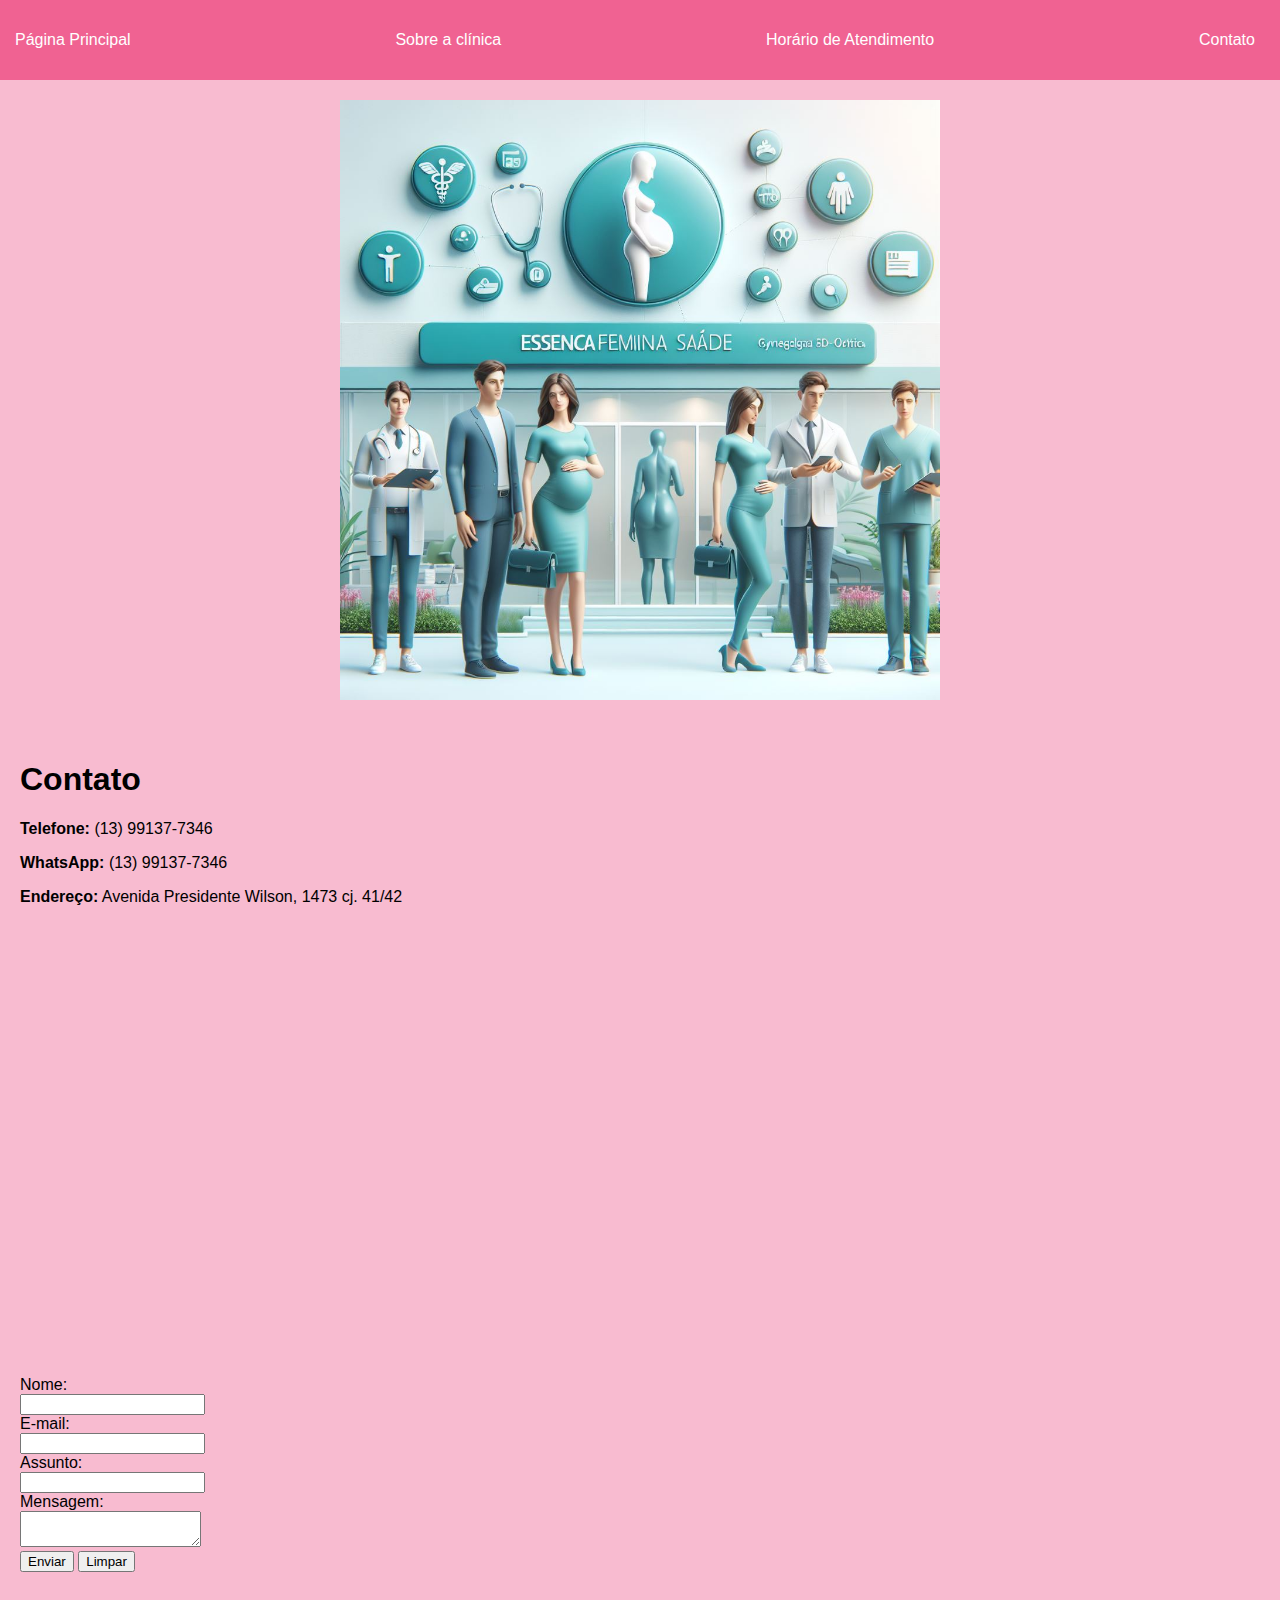
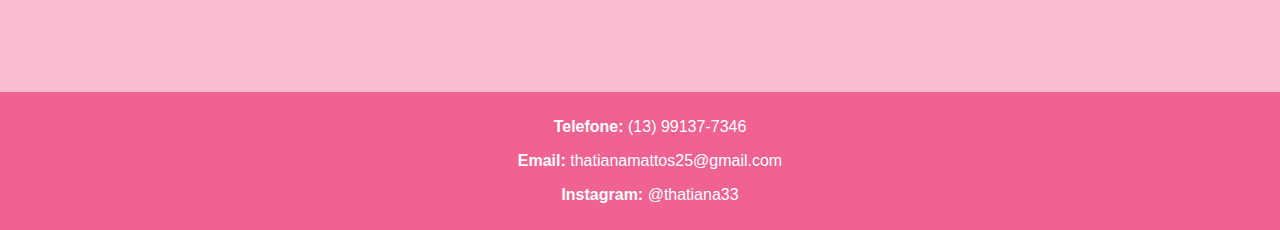
==== ClinicaMédica/contato.html @ 41fbc20d "Commit inicial: Criação do site da Clínica Médica Essência Feminina Saúde" ====
<!DOCTYPE html>
<html lang="pt-br">
<head>
    <meta charset="UTF-8">
    <meta name="viewport" content="width=device-width, initial-scale=1.0">
    <title>Contato - Essência Feminina Saúde</title>
    <link rel="stylesheet" type="text/css" href="style.css">
</head>
<body>
    <!-- Menu de Navegação -->
    <nav>
        <ul>
            <li><a href="index.html">Página Principal</a></li>
            <li><a href="sobre.html">Sobre a clínica</a></li>
            <li><a href="horario.html">Horário de Atendimento</a></li>
            <li><a href="contato.html">Contato</a></li>
        </ul>
    </nav>

    <!-- Header -->
    <header>
        <img src="imagens/Contato.jpeg" alt="Imagem de Contato">
    </header>

    <!-- Conteúdo -->
    <main>
        <h1>Contato</h1>
        <p><strong>Telefone:</strong> (13) 99137-7346</p>
        <p><strong>WhatsApp:</strong> (13) 99137-7346</p>
        <p><strong>Endereço:</strong> Avenida Presidente Wilson, 1473 cj. 41/42</p>

        <!-- Iframe do Google Maps -->
        <iframe src="https://www.google.com/maps/embed?pb=!1m18!1m12!1m3!1d3656.323672963752!2d-46.3821371!3d-23.9652888!2m3!1f0!2f0!3f0!3m2!1i1024!2i768!4f13.1!3m3!1m2!1s0x94ce5a2d2806b7c1%3A0x8e6c8e3c5dd1255c!2sAvenida+Presidente+Wilson%2C+1473+-+Itarar%C3%A9%2C+S%C3%A3o+Vicente+-+SP%2C+11320-001!5e0!3m2!1spt-BR!2sbr!4v1633024641896!5m2!1spt-BR!2sbr" width="600" height="450" style="border:0;" allowfullscreen="" loading="lazy"></iframe>

        <!-- Formulário de Contato -->
        <form>
            <label for="nome">Nome:</label><br>
            <input type="text" id="nome" name="nome"><br>
            <label for="email">E-mail:</label><br>
            <input type="email" id="email" name="email"><br>
            <label for="assunto">Assunto:</label><br>
            <input type="text" id="assunto" name="assunto"><br>
            <label for="mensagem">Mensagem:</label><br>
            <textarea id="mensagem" name="mensagem"></textarea><br>
            <input type="submit" value="Enviar">
            <input type="reset" value="Limpar">
        </form>
    </main>

    <!-- Rodapé -->
    <footer>
        <p><strong>Telefone:</strong> (13) 99137-7346</p>
        <p><strong>Email:</strong> thatianamattos25@gmail.com</p>
        <p><strong>Instagram:</strong> @thatiana33</p>
    </footer>
</body>
</html>
---- ClinicaMédica/style.css ----
body {
    font-family: Arial, sans-serif;
    margin: 0;
    padding: 0;
    background-color: #f8bbd0;
    display: flex;
    flex-direction: column;
    min-height: 100vh;

}

body img {
    display: block;
    margin-left: auto;
    margin-right: auto;


}

nav {
    background-color: #f06292;
    color: white;
    padding: 15px;
}

nav ul {
    display: flex;
    justify-content: space-between;
    list-style-type: none;
    padding: 0;
}


nav ul li {
    display: inline;
    margin-right: 10px;
}

nav ul li a {
    color: white;
    text-decoration: none;
}

header {
    background-color: #f8bbd0;
    padding: 20px;
    color: white;
}

header img {
    width: 100%;
    max-width: 600px;
    height: auto;
}


main {

    background-color: #f8bbd0;
    /* Cor de fundo rosa claro */
    padding: 20px;
    margin-bottom: 100px;
    flex-grow: 1;

}

main img {
    width: 100%;
    max-width: 600px;
    height: auto;
    flex: 1 0 auto;
}

img {
    display: block;
    margin-left: auto;
    margin-right: auto;
}


footer {
    background-color: #f06292;
    color: white;
    text-align: center;
    padding: 10px;
    bottom: 0;
    width: 100%;
    flex-shrink: 0;
}
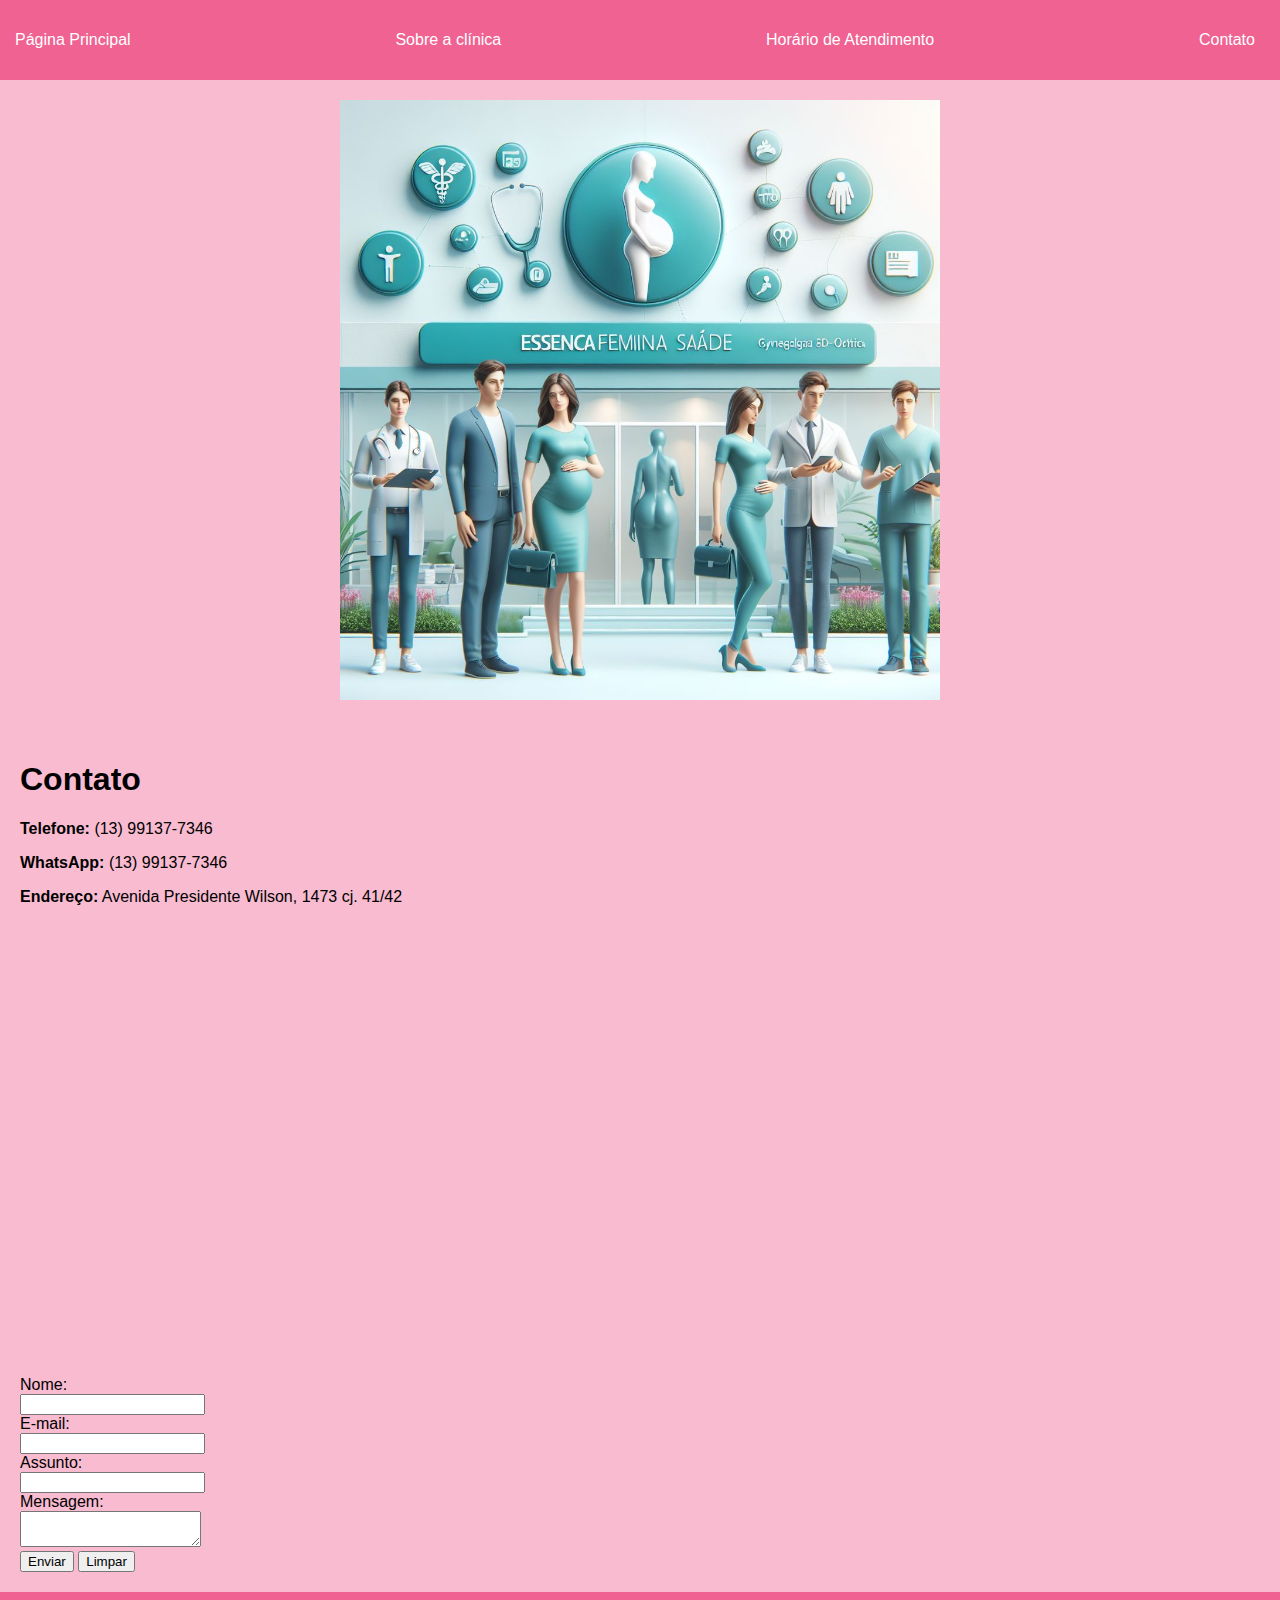
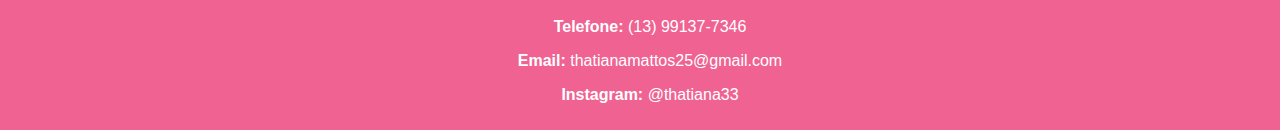
==== commit d044a6d3: "ajustes do footer deixei com um id pois ele não irá mudar em nada" ====
--- a/ClinicaMédica/contato.html
+++ b/ClinicaMédica/contato.html
@@ -48,10 +48,10 @@
     </main>
 
     <!-- Rodapé -->
-    <footer>
+    <div id="footer">
         <p><strong>Telefone:</strong> (13) 99137-7346</p>
         <p><strong>Email:</strong> thatianamattos25@gmail.com</p>
         <p><strong>Instagram:</strong> @thatiana33</p>
-    </footer>
+    </div>
 </body>
 </html>
--- a/ClinicaMédica/style.css
+++ b/ClinicaMédica/style.css
@@ -5,16 +5,12 @@
     background-color: #f8bbd0;
     display: flex;
     flex-direction: column;
-    min-height: 100vh;
-
 }
 
 body img {
     display: block;
     margin-left: auto;
     margin-right: auto;
-
-
 }
 
 nav {
@@ -29,7 +25,6 @@
     list-style-type: none;
     padding: 0;
 }
-
 
 nav ul li {
     display: inline;
@@ -53,15 +48,11 @@
     height: auto;
 }
 
-
 main {
-
     background-color: #f8bbd0;
-    /* Cor de fundo rosa claro */
     padding: 20px;
-    margin-bottom: 100px;
-    flex-grow: 1;
-
+    flex-grow: 1; /* Isso fará o conteúdo principal crescer para ocupar o espaço disponível */
+    overflow: auto;
 }
 
 main img {
@@ -78,12 +69,10 @@
 }
 
 
-footer {
+#footer {
     background-color: #f06292;
     color: white;
     text-align: center;
     padding: 10px;
-    bottom: 0;
     width: 100%;
-    flex-shrink: 0;
-}+}
